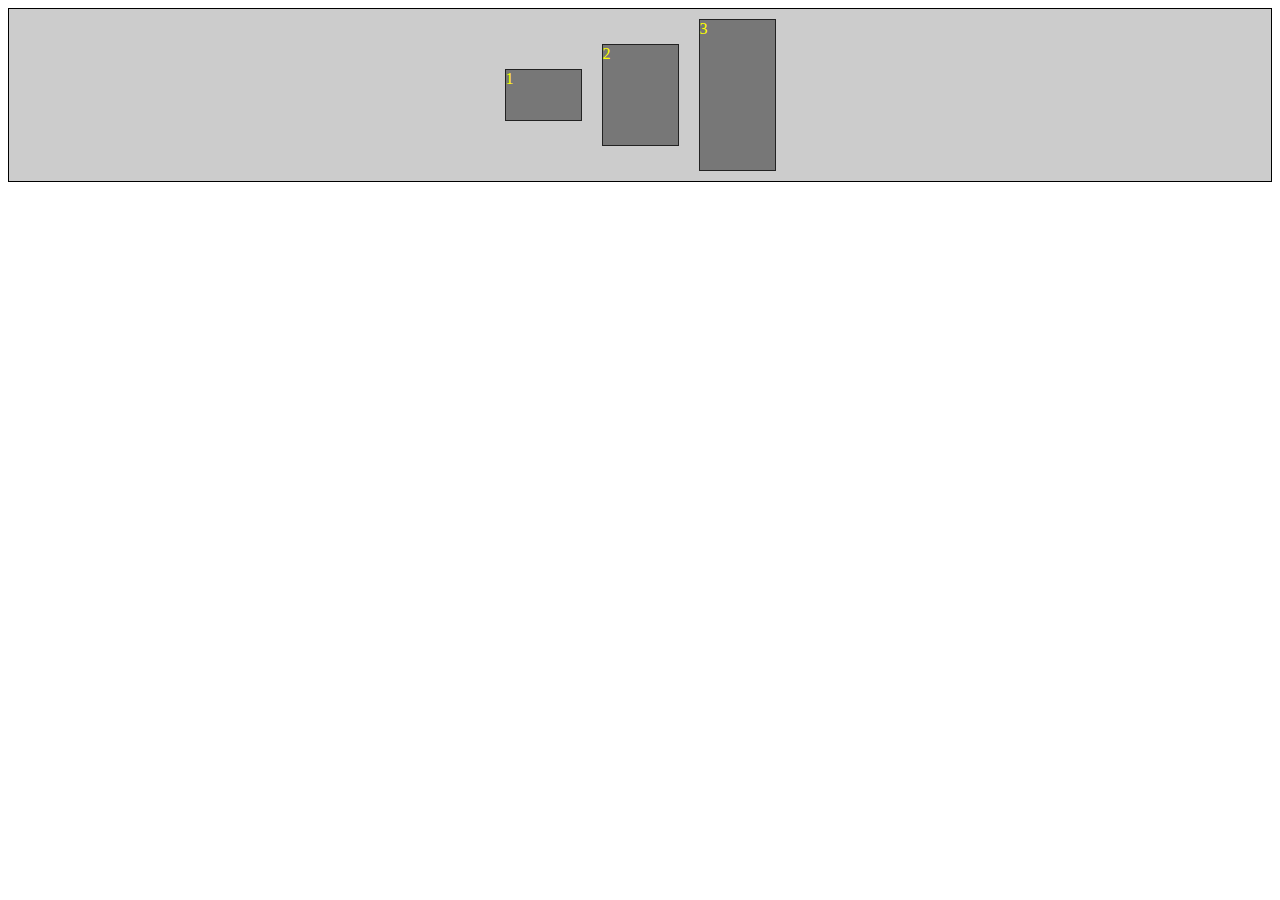
==== elements/flexbox.html @ 29330d2a "created some files" ====
<!DOCTYPE html>
<html lang="en">
<head>
    <meta charset="UTF-8">
    <meta http-equiv="X-UA-Compatible" content="IE=edge">
    <meta name="viewport" content="width=device-width, initial-scale=1.0">
    <title>Document</title>
    <style>
        .item{
            border: 1px solid #222;
            background-color:#777;
            width:75px;
            color:yellow;
            margin:10px;
        }
        .container{
            display:flex;
            background-color:#ccc;
            border:1px solid black;
            justify-content:center;
            align-items:center;
            flex-direction:row;
            flex-wrap:wrap;
        }
        .item1{
            height:50px;
        }
        .item2{
            height:100px;
        }
        .item3{
            height:150px;
        }
    </style>

</head>
<body>
    <div class="container">
        <div class="item item1">1</div>
        <div class="item item2">2</div>
        <div class="item item3">3</div>
    </div>
</body>
</html>
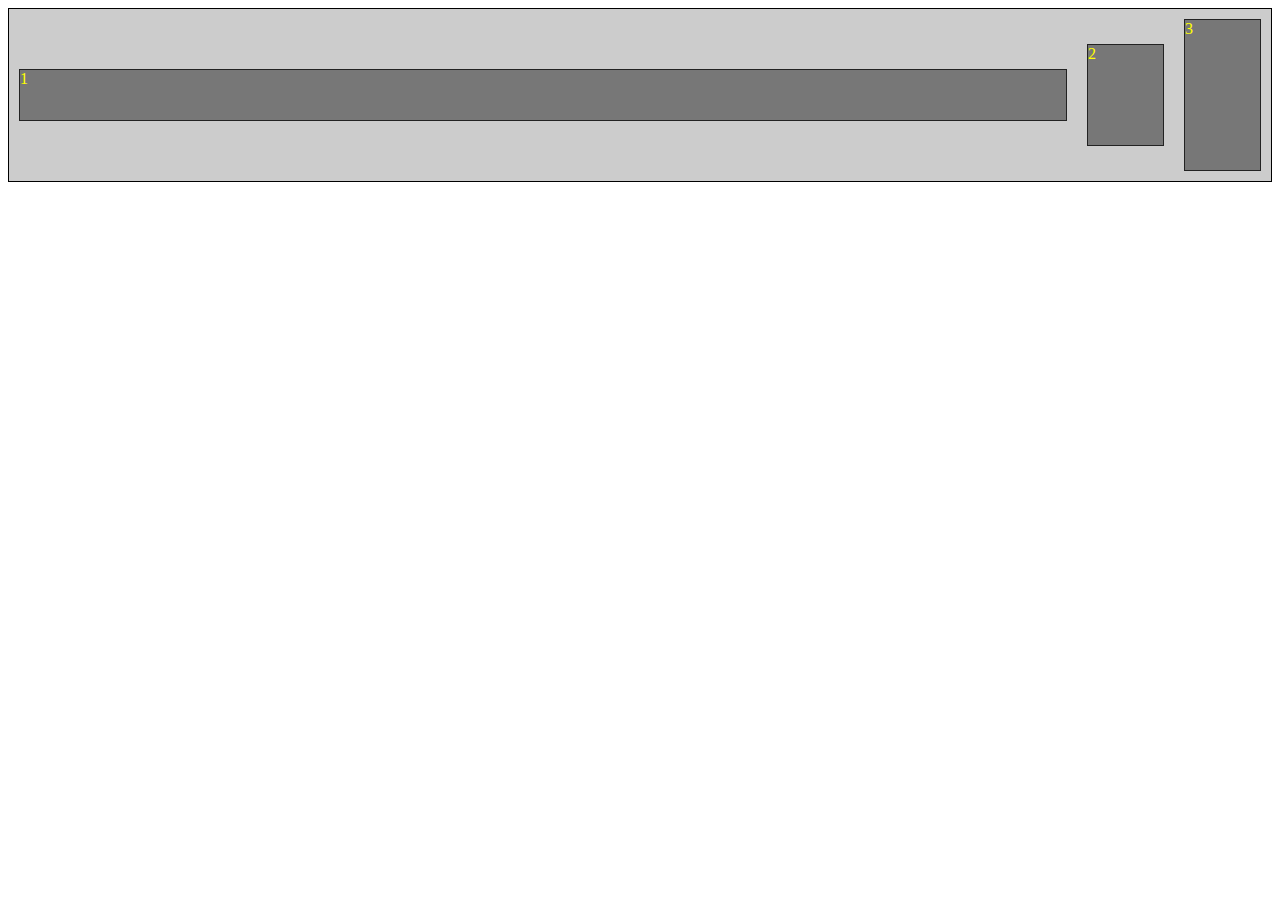
==== commit c396b790: "flex-box" ====
--- a/elements/flexbox.html
+++ b/elements/flexbox.html
@@ -14,22 +14,42 @@
             margin:10px;
         }
         .container{
-            display:flex;
+            display:flex /*inline-flex*/;
             background-color:#ccc;
             border:1px solid black;
-            justify-content:center;
-            align-items:center;
+            justify-content:center;/*this is for the horizontal crosss axis*/
+            /* strectch:takes height of the largest if items are set to min-heigt
+            flex-end-pushes items down 
+            flex-start :pushes items to the top */
+            align-items:center;/*this is for the vertical crosss axis*/
             flex-direction:row;
             flex-wrap:wrap;
+            /* Aligns flex items along the main axis of the current line of the flex container. 
+            flex-start to the begining and flex-end to the end*/
+            /* justify-content: flex-start; */
+            /* space-between:brings space in between items 
+            space-around:similar to space between but gives equal amount of space to the left and right*/
+            /* justify-content: space-around; */
         }
         .item1{
+            /* flex-grow,shrink,basis */
+            flex:1 0 auto;
             height:50px;
         }
         .item2{
             height:100px;
+            /* shares the remaining space with item 3 in ratio of 2:1 as specified */
+            /* flex-grow: 1;
+            /* to make item 2 twice exactly as big as item 1 we use  */
+            /* flex-basis: 0;  */
+            /* flex-shrink when set to one doesn't shrink items */
+            flex-shrink: 2;
         }
         .item3{
             height:150px;
+            /* if we want item 3 to take the remaing space in the container */
+            /* flex-grow: 2;
+            flex-basis: 0; */
         }
     </style>
 
